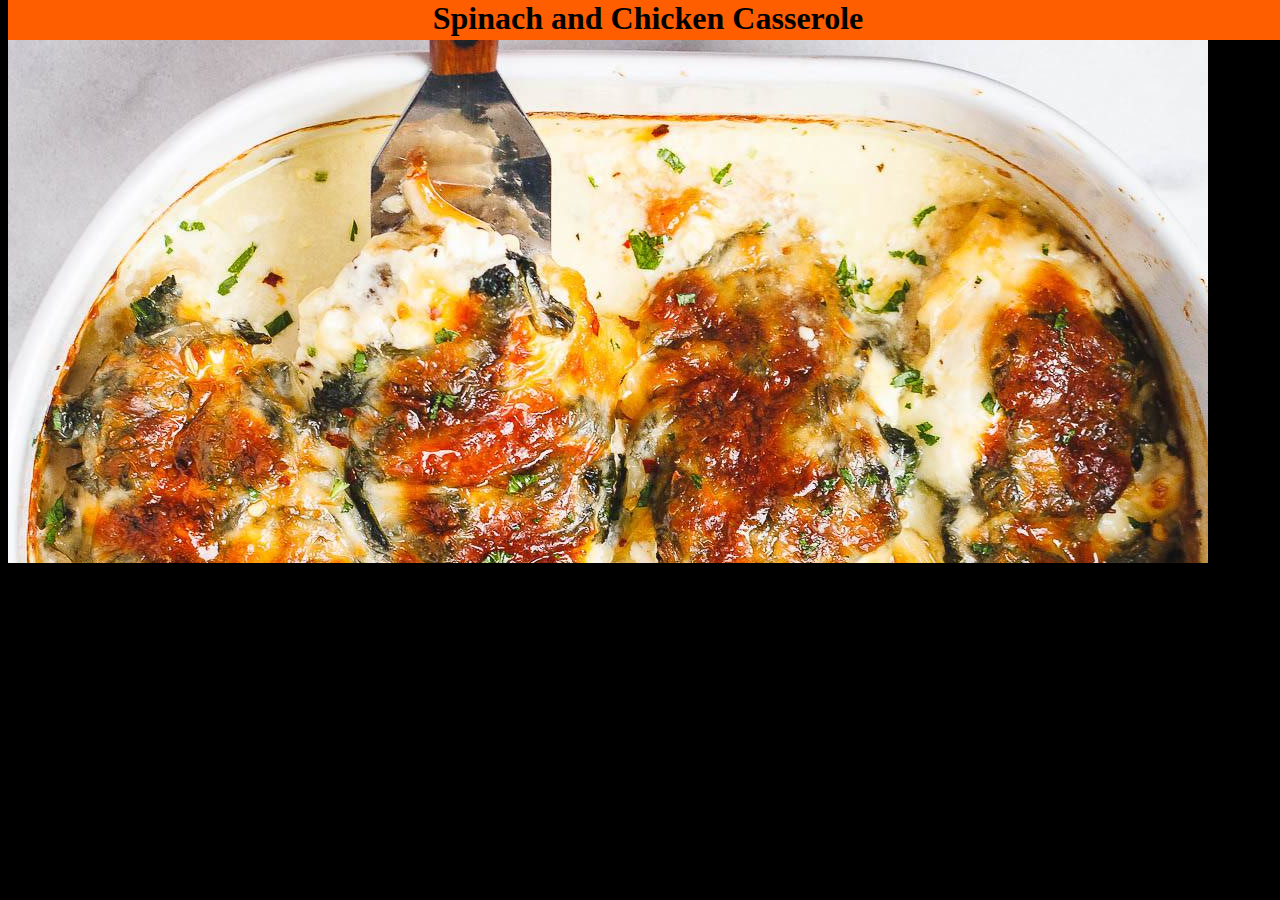
==== recipes/recipe2/SpinachAndChickenCasserole.html @ 48aa027e "initial commit" ====
<!DOCTYPE html>
<html>
    <div>
        <head>
            <link rel="stylesheet" href="./SaCC.css"
        </head>
        <body>
            <header>
                <nav id="navbar">
                    <h1>Spinach and Chicken Casserole</h1>
                </nav>
                <img src="./Pictures/CCR.jpg" alt="Finished Chicken Casserole">
                <p>Here's a delicious Spinach Chicken Casserole that's good for any occasion.</p>
            </header>
            <main>
                <div id="ingredients">

                </div>
                <div id="instructions">

                </div>
            </main>
            <footer>
                
            </footer>
        </body>
    </div>
</html>
---- recipes/recipe2/SaCC.css ----
/*  */
html {box-sizing: border-box; width: 100vw; height: 100vh; background-color: black;}


/*  */
header {margin: 0; padding: 0;}


#navbar {display: flex; position: fixed;  justify-content: center; top: 0; width: 100%; height: 40px; margin: 0; padding: 0;
    background-color: rgba(225,225,225,1);}
#navbar h1 {display: flex; justify-content: center; ;margin:0; padding: 0; background-color: rgb(255, 94, 0); width: 100%; height: 100%;}

/*  */

/*  */

/*  */

/*  */
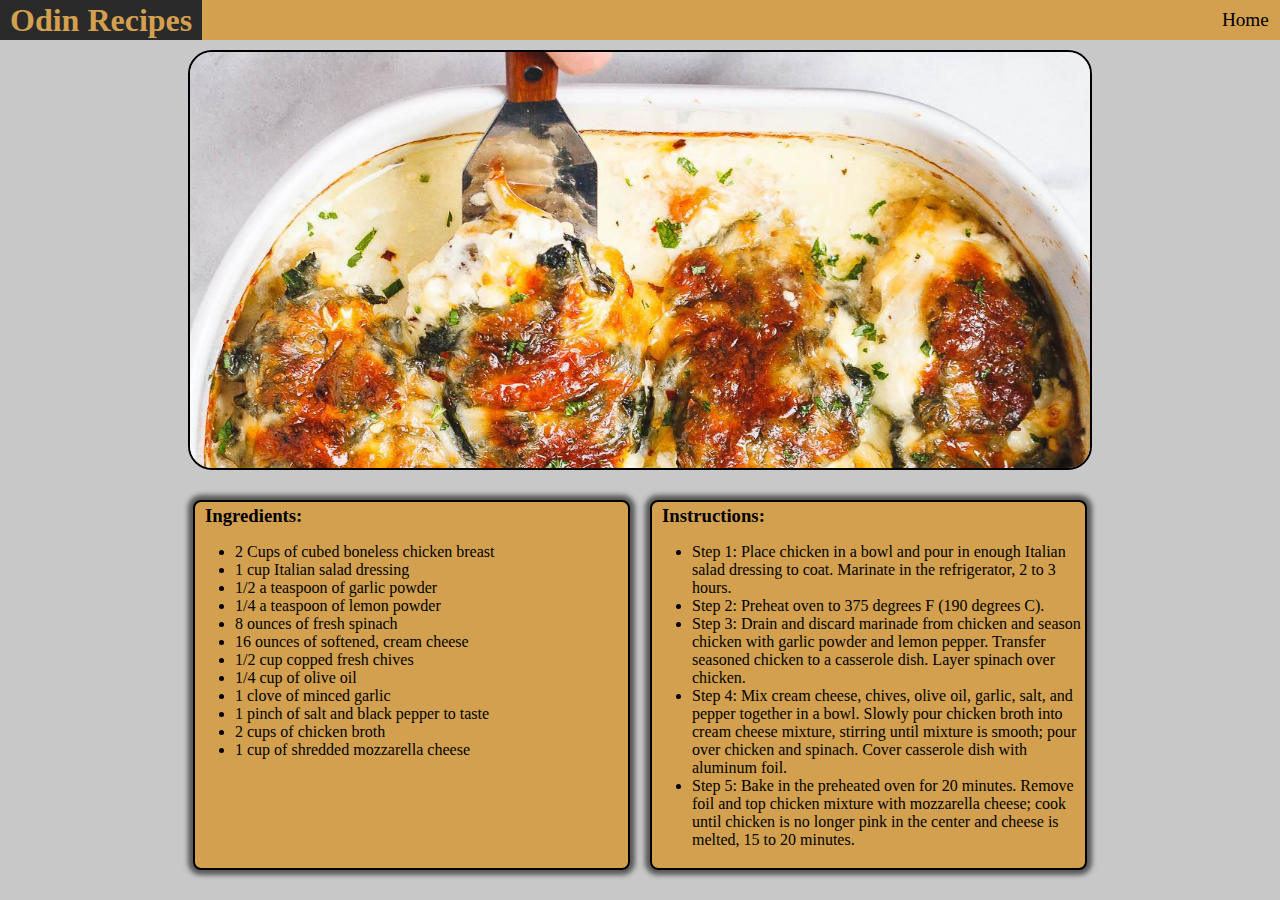
==== commit a47caf1e: "Minor fixes done, ready for the last three recipes" ====
--- a/recipes/recipe2/SpinachAndChickenCasserole.html
+++ b/recipes/recipe2/SpinachAndChickenCasserole.html
@@ -1,28 +1,52 @@
 <!DOCTYPE html>
 <html>
-    <div>
-        <head>
-            <link rel="stylesheet" href="./SaCC.css"
-        </head>
-        <body>
-            <header>
-                <nav id="navbar">
-                    <h1>Spinach and Chicken Casserole</h1>
-                </nav>
-                <img src="./Pictures/CCR.jpg" alt="Finished Chicken Casserole">
-                <p>Here's a delicious Spinach Chicken Casserole that's good for any occasion.</p>
-            </header>
-            <main>
+    <head>
+        <link rel="stylesheet" href="./SaCC.css">
+    </head>
+    <body>
+        <header>
+            <nav>
+                <div id="headTitle">
+                    <h1>Odin Recipes</h1>
+                </div>
+                <ul>
+                    <li><a href="../../index.html">Home</a></li>
+                </ul>
+            </nav>
+            <img id="info-img" src="./Pictures/CCR.jpg" alt="Finished Chicken Casserole">
+        </header>
+        <main>
+            <div id="info-container">
                 <div id="ingredients">
-
+                    <h3>Ingredients:</h3>
+                    <ul>
+                        <li>2 Cups of cubed boneless chicken breast</li>
+                        <li>1 cup Italian salad dressing</li>
+                        <li>1/2 a teaspoon of garlic powder</li>
+                        <li>1/4 a teaspoon of lemon powder</li>
+                        <li>8 ounces of fresh spinach</li>
+                        <li>16 ounces of softened, cream cheese </li>
+                        <li>1/2 cup copped fresh chives</li>
+                        <li>1/4 cup of olive oil</li>
+                        <li>1 clove of minced garlic</li>
+                        <li>1 pinch of salt and black pepper to taste</li>
+                        <li>2 cups of chicken broth</li>
+                        <li>1 cup of shredded mozzarella cheese</li>
+                    </ul>
                 </div>
                 <div id="instructions">
-
+                    <h3>Instructions:</h3>
+                    <ul>
+                        <li>Step 1: Place chicken in a bowl and pour in enough Italian salad dressing to coat. Marinate in the refrigerator, 2 to 3 hours.</li>
+                        <li>Step 2: Preheat oven to 375 degrees F (190 degrees C).</li>
+                        <li>Step 3: Drain and discard marinade from chicken and season chicken with garlic powder and lemon pepper. Transfer seasoned chicken to a casserole dish. Layer spinach over chicken.</li>
+                        <li>Step 4: Mix cream cheese, chives, olive oil, garlic, salt, and pepper together in a bowl. Slowly pour chicken broth into cream cheese mixture, stirring until mixture is smooth; pour over chicken and spinach. Cover casserole dish with aluminum foil.</li>
+                        <li>Step 5: Bake in the preheated oven for 20 minutes. Remove foil and top chicken mixture with mozzarella cheese; cook until chicken is no longer pink in the center and cheese is melted, 15 to 20 minutes.</li>
+                    </ul>
                 </div>
-            </main>
-            <footer>
-                
-            </footer>
-        </body>
-    </div>
-</html>+            </div>
+        </main>
+        <footer>
+        </footer>
+    </body>
+</html>
--- a/recipes/recipe2/SaCC.css
+++ b/recipes/recipe2/SaCC.css
@@ -1,19 +1,55 @@
 /*  */
-html {box-sizing: border-box; width: 100vw; height: 100vh; background-color: black;}
+html {display: flex; justify-content: center; box-sizing: border-box; width: 100%; height: auto; margin: 0; padding: 0;
+    background-color:rgb(200,200,200);}
+body {max-width: 1000px; height: 100%; margin: 0; padding: 0; 
+    background-color:rgb(200, 200, 200);}
 
+a {text-decoration:none; color: inherit;}
 
 /*  */
-header {margin: 0; padding: 0;}
+header {display: flex; margin: 0; padding: 0; justify-content: center;}
 
+#info-img {width: 90%; margin: 50px 0 0 0; padding: 0 0 0 0; border: solid 2px; border-radius: 1.5rem;}
 
-#navbar {display: flex; position: fixed;  justify-content: center; top: 0; width: 100%; height: 40px; margin: 0; padding: 0;
-    background-color: rgba(225,225,225,1);}
-#navbar h1 {display: flex; justify-content: center; ;margin:0; padding: 0; background-color: rgb(255, 94, 0); width: 100%; height: 100%;}
+nav {display: flex; position: fixed; justify-content: space-between; z-index: 1; top:0; left: 0;
+    width: 100%; height: 40px; margin: 0;padding: 0;
+    background-color:rgba(210, 160, 79, 1);}
+#headTitle {display: flex; align-items: center;
+    height: 100%; margin: 0; padding: 0;}
+#headTitle h1 {display: flex; align-items: center;
+    width: 100%; height: 100%; margin: 0; padding: 0 10px 0 10px;
+    background-color:rgba(42,42,42,1);color:rgba(210, 160, 79, 1);}
+
+nav ul {display: flex; align-items: center; height: 100% ;margin: 0; padding: 0 0px 0 10px; font-size: 1.2rem;
+     background-color:transparent;}
+nav ul li {display: flex;  align-items: center; height: 100%; padding: 0 .7rem 0 .7rem;
+    list-style-type: none;}
+nav ul li:hover {background-color:rgba(42,42,42,1); color: rgba(210, 160, 79, 1);}
 
 /*  */
 
+main {display: flex; flex-direction: column;width: 100%; margin: 0; padding: 0; border-radius: 2px;}
+
+#info-container {display: flex; justify-content: center;
+    width: 100%; margin: 30px 0 0 0; padding: 0; border-top: 3px;}
+
+#ingredients {width: 43%; margin: 0px 10px 20px 10px; padding: 3px 3px 3px 0px; 
+    background-color: rgba(210,160,79,1); border: solid 2px; border-radius: .5rem; box-shadow: 0px 0px 5px 5px rgba(42,42,42,.7);}
+#ingredients h3 {margin: 0px 0 0 10px; padding: 0;}
+
+#instructions {width: 43%; margin: 0px 10px 20px 10px; padding: 3px 3px 3px 0px; 
+    background-color: rgba(210,160,79,1); border: solid 2px; border-radius: .5rem; box-shadow: 0px 0px 5px 5px rgba(42,42,42,.7);}
+#instructions h3 {margin: 0 0 0 10px; padding: 0;}
+
+/*  */
+
+@media (max-width: 600px) {
+    body {min-width: 430px}
+    nav {min-width: 430px}
+    #info-container {flex-direction: column;}
+    #ingredients {width: 95%;}
+    #instructions {width: 95%}
+}
 /*  */
 
 /*  */
-
-/*  */